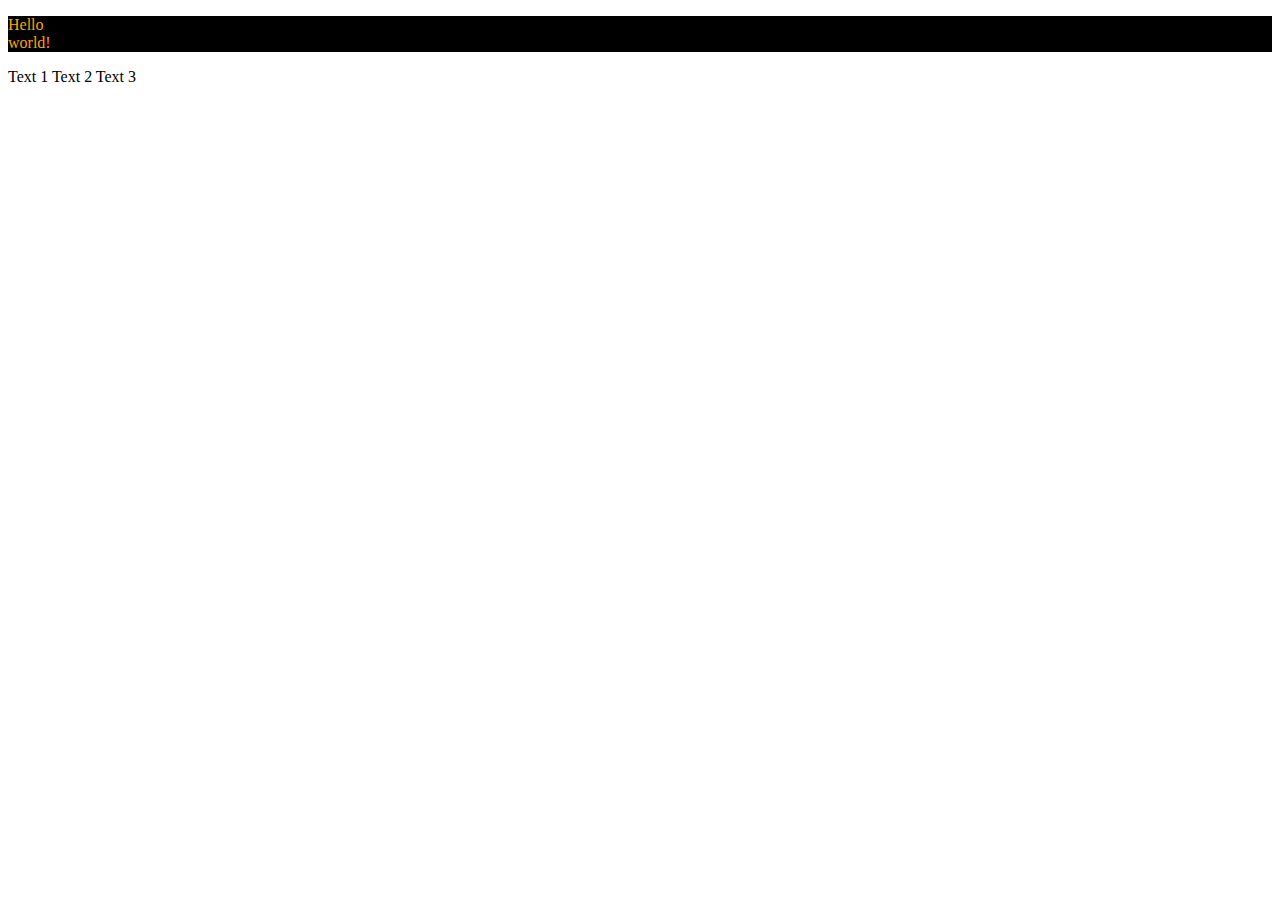
==== JavaScript/smth new/управление HTML и обработка форм/index.html @ 97d21eaa "Add files via upload" ====
<!DOCTYPE html>
<html lang="en">
<head>
    <meta charset="UTF-8">
    <meta name="viewport" content="width=device-width, initial-scale=1.0">
    <title>Document</title>
</head>
<body>
    <p id="Text" title="Это просто текст">Text</p>
    <span class="simple-text">Text 1</span>
    <span class="simple-text">Text 2</span>
    <span class="simple-text">Text 3</span> 
    <script src="script.js"></script>
</body>
</html>
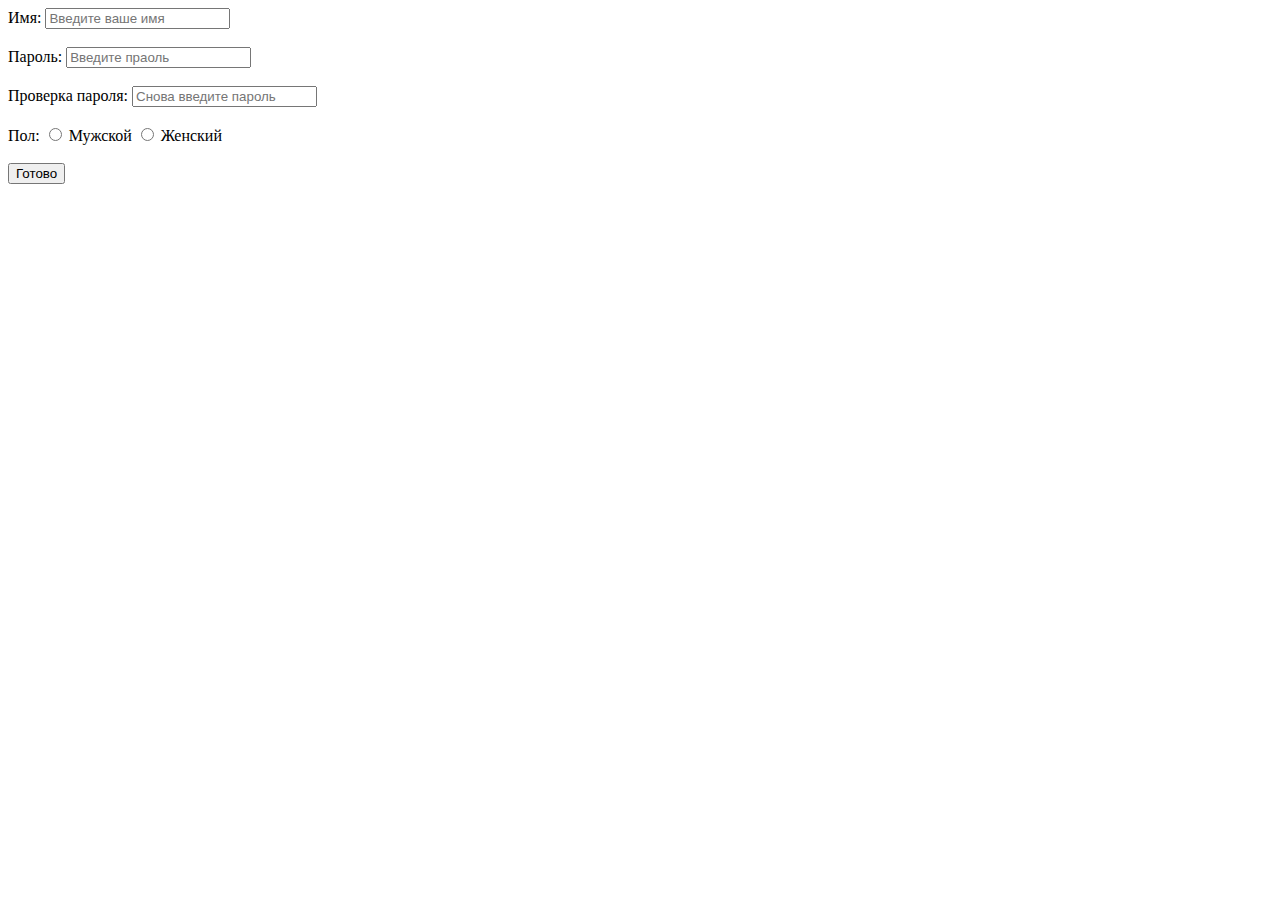
==== commit 77fdb360: "Update index.html" ====
--- a/JavaScript/smth new/управление HTML и обработка форм/index.html
+++ b/JavaScript/smth new/управление HTML и обработка форм/index.html
@@ -6,10 +6,22 @@
     <title>Document</title>
 </head>
 <body>
-    <p id="Text" title="Это просто текст">Text</p>
-    <span class="simple-text">Text 1</span>
-    <span class="simple-text">Text 2</span>
-    <span class="simple-text">Text 3</span> 
+    <form id="main-form" onsubmit="return checkForm(this)" method="post">
+        <label for="name">Имя:</label>
+        <input type="text" name="name" placeholder="Введите ваше имя" id="name"><br><br>
+        <label for="password">Пароль:</label>
+        <input type="password" name="pass" placeholder="Введите праоль" id="pass"><br><br>
+        <label for="repass">Проверка пароля:</label>
+        <input type="password" name="repass" placeholder="Снова введите пароль" id="repass"><br><br>
+        <span>Пол:</span>
+        <input type="radio" name="state" id="male" value="Мужской">
+        <label for="male">Мужской</label>
+        <input type="radio" name="state" id="female" value="Женский">
+        <label for="female">Женский</label><br><br>
+        <div id="error" style="color: red"></div>
+        <input type="submit" name="submit" value="Готово">
+    </form>
+
     <script src="script.js"></script>
 </body>
-</html>+</html>
